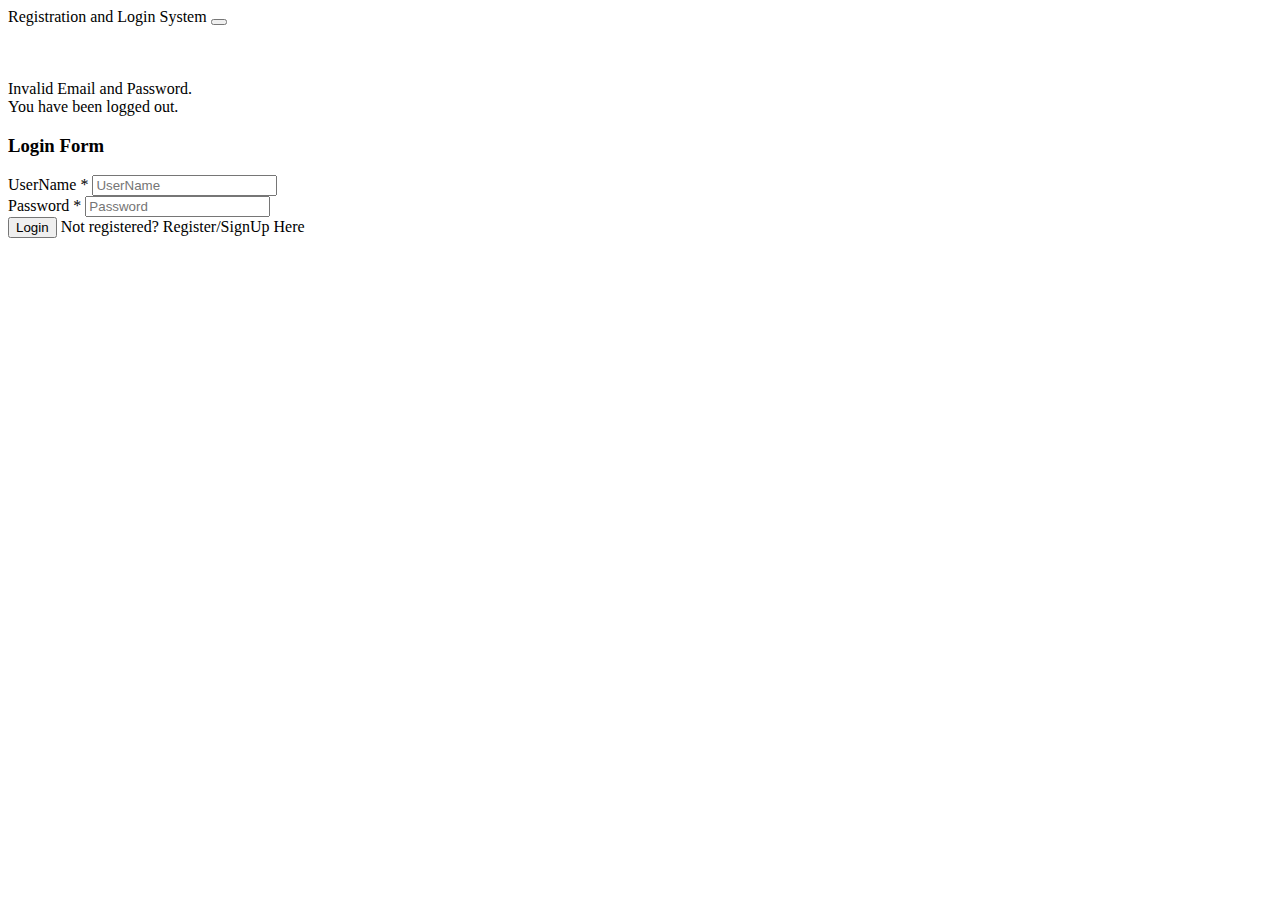
==== src/main/resources/templates/login.html @ a801b31e "Add files via upload" ====
<!DOCTYPE html>
<html lang="en"
      xmlns:th="http://www.thymeleaf.org"
>
<head>
    <meta charset="UTF-8">
    <title>Registration and Login System</title>
    <link href="https://cdn.jsdelivr.net/npm/bootstrap@5.0.2/dist/css/bootstrap.min.css" rel="stylesheet"
          integrity="sha384-EVSTQN3/azprG1Anm3QDgpJLIm9Nao0Yz1ztcQTwFspd3yD65VohhpuuCOmLASjC" crossorigin="anonymous">
</head>
<body>
<nav class="navbar navbar-expand-lg navbar-dark bg-dark fixed-top" th:fragment="header">
    <div class="container-fluid">
        <a class="navbar-brand" th:href="@{/}">Registration and Login System</a>
        <button class="navbar-toggler" type="button" data-bs-toggle="collapse" data-bs-target="#navbarSupportedContent" aria-controls="navbarSupportedContent" aria-expanded="false" aria-label="Toggle navigation">
            <span class="navbar-toggler-icon"></span>
        </button>
    </div>
</nav>
<br />
<br />
<br />
<div class="container">
    <div class="row">
        <div class="col-md-6 offset-md-3">
            <div th:if="${param.error}">
                <div class="alert alert-danger">Invalid Email and Password.</div>
            </div>
            <div th:if="${param.logout}">
                <div class="alert alert-success">You have been logged out.</div>
            </div>
            <div class="card">
                <div class="card-header">
                    <h3 class="text-center">Login Form</h3>
                </div>
                <div class="card-body">
                    <form
                            method="post"
                            th:action="@{/login}"
                            th:object="${user}"
                            class="form-horizontal"
                            role="form"
                    >
                        <div class="mb-3">
                            <label for="username" class="control-label">UserName *</label>
                            <input type="text"
                                   id="username"
                                   name="username"
                                   class="form-control"
                                   placeholder="UserName"
                            />
                        </div>

                        <div class="mb-3">
                            <label for="password" class="control-label">Password *</label>
                            <input type="password"
                                   id="password"
                                   name="password"
                                   class="form-control"
                                   placeholder="Password"
                            />
                        </div>

                        <div class="mb-3">
                            <button type="submit" class="btn btn-primary">Login</button>
                            <span> Not registered?
                            <a th:href="@{/register}"> Register/SignUp Here</a>
                        </span>
                        </div>
                    </form>
                </div>
            </div>
        </div>
    </div>
</div>
</body>
</html>
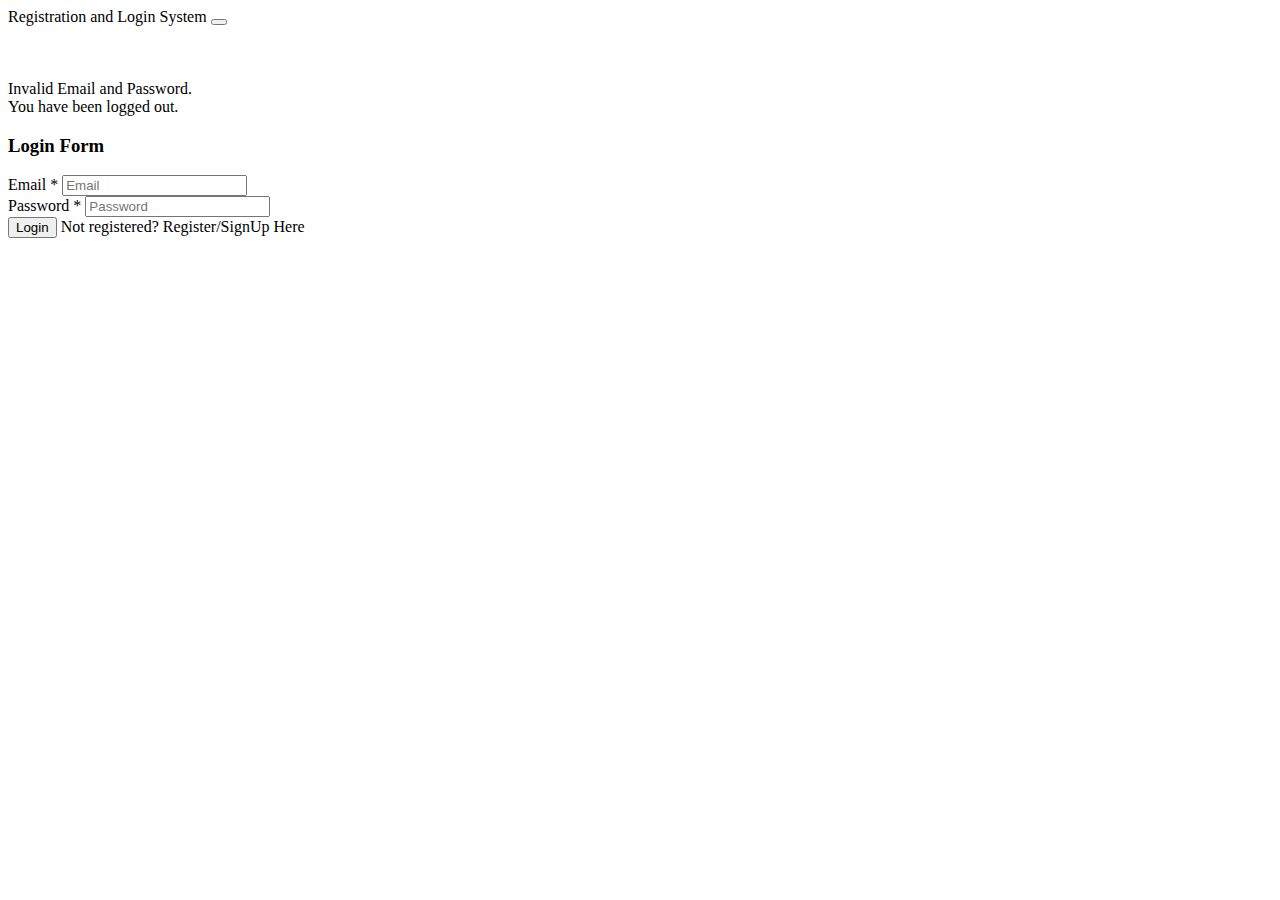
==== commit defbe2ef: "Fixed imports" ====
--- a/src/main/resources/templates/login.html
+++ b/src/main/resources/templates/login.html
@@ -1,77 +1,76 @@
-<!DOCTYPE html>
-<html lang="en"
-      xmlns:th="http://www.thymeleaf.org"
->
-<head>
-    <meta charset="UTF-8">
-    <title>Registration and Login System</title>
-    <link href="https://cdn.jsdelivr.net/npm/bootstrap@5.0.2/dist/css/bootstrap.min.css" rel="stylesheet"
-          integrity="sha384-EVSTQN3/azprG1Anm3QDgpJLIm9Nao0Yz1ztcQTwFspd3yD65VohhpuuCOmLASjC" crossorigin="anonymous">
-</head>
-<body>
-<nav class="navbar navbar-expand-lg navbar-dark bg-dark fixed-top" th:fragment="header">
-    <div class="container-fluid">
-        <a class="navbar-brand" th:href="@{/}">Registration and Login System</a>
-        <button class="navbar-toggler" type="button" data-bs-toggle="collapse" data-bs-target="#navbarSupportedContent" aria-controls="navbarSupportedContent" aria-expanded="false" aria-label="Toggle navigation">
-            <span class="navbar-toggler-icon"></span>
-        </button>
-    </div>
-</nav>
-<br />
-<br />
-<br />
-<div class="container">
-    <div class="row">
-        <div class="col-md-6 offset-md-3">
-            <div th:if="${param.error}">
-                <div class="alert alert-danger">Invalid Email and Password.</div>
-            </div>
-            <div th:if="${param.logout}">
-                <div class="alert alert-success">You have been logged out.</div>
-            </div>
-            <div class="card">
-                <div class="card-header">
-                    <h3 class="text-center">Login Form</h3>
-                </div>
-                <div class="card-body">
-                    <form
-                            method="post"
-                            th:action="@{/login}"
-                            th:object="${user}"
-                            class="form-horizontal"
-                            role="form"
-                    >
-                        <div class="mb-3">
-                            <label for="username" class="control-label">UserName *</label>
-                            <input type="text"
-                                   id="username"
-                                   name="username"
-                                   class="form-control"
-                                   placeholder="UserName"
-                            />
-                        </div>
-
-                        <div class="mb-3">
-                            <label for="password" class="control-label">Password *</label>
-                            <input type="password"
-                                   id="password"
-                                   name="password"
-                                   class="form-control"
-                                   placeholder="Password"
-                            />
-                        </div>
-
-                        <div class="mb-3">
-                            <button type="submit" class="btn btn-primary">Login</button>
-                            <span> Not registered?
-                            <a th:href="@{/register}"> Register/SignUp Here</a>
-                        </span>
-                        </div>
-                    </form>
-                </div>
-            </div>
-        </div>
-    </div>
-</div>
-</body>
+<!DOCTYPE html>
+<html lang="en"
+      xmlns:th="http://www.thymeleaf.org"
+>
+<head>
+    <meta charset="UTF-8">
+    <title>Registration and Login System</title>
+    <link href="https://cdn.jsdelivr.net/npm/bootstrap@5.0.2/dist/css/bootstrap.min.css" rel="stylesheet"
+          integrity="sha384-EVSTQN3/azprG1Anm3QDgpJLIm9Nao0Yz1ztcQTwFspd3yD65VohhpuuCOmLASjC" crossorigin="anonymous">
+</head>
+<body>
+<nav class="navbar navbar-expand-lg navbar-dark bg-dark fixed-top" th:fragment="header">
+    <div class="container-fluid">
+        <a class="navbar-brand" th:href="@{/}">Registration and Login System</a>
+        <button class="navbar-toggler" type="button" data-bs-toggle="collapse" data-bs-target="#navbarSupportedContent" aria-controls="navbarSupportedContent" aria-expanded="false" aria-label="Toggle navigation">
+            <span class="navbar-toggler-icon"></span>
+        </button>
+    </div>
+</nav>
+<br />
+<br />
+<br />
+<div class="container">
+    <div class="row">
+        <div class="col-md-6 offset-md-3">
+            <div th:if="${param.error}">
+                <div class="alert alert-danger">Invalid Email and Password.</div>
+            </div>
+            <div th:if="${param.logout}">
+                <div class="alert alert-success">You have been logged out.</div>
+            </div>
+            <div class="card">
+                <div class="card-header">
+                    <h3 class="text-center">Login Form</h3>
+                </div>
+                <div class="card-body">
+                    <form
+                            method="post"
+                            th:action="@{/login}"
+                            class="form-horizontal"
+                            role="form"
+                    >
+                        <div class="mb-3">
+                            <label for="username" class="control-label">Email *</label>
+                            <input type="text"
+                                   id="username"
+                                   name="username"
+                                   class="form-control"
+                                   placeholder="Email"
+                            />
+                        </div>
+
+                        <div class="mb-3">
+                            <label for="password" class="control-label">Password *</label>
+                            <input type="password"
+                                   id="password"
+                                   name="password"
+                                   class="form-control"
+                                   placeholder="Password"
+                            />
+                        </div>
+
+                        <div class="mb-3">
+                            <button type="submit" class="btn btn-primary">Login</button>
+                            <span> Not registered?
+                            <a th:href="@{/register}"> Register/SignUp Here</a>
+                        </span>
+                        </div>
+                    </form>
+                </div>
+            </div>
+        </div>
+    </div>
+</div>
+</body>
 </html>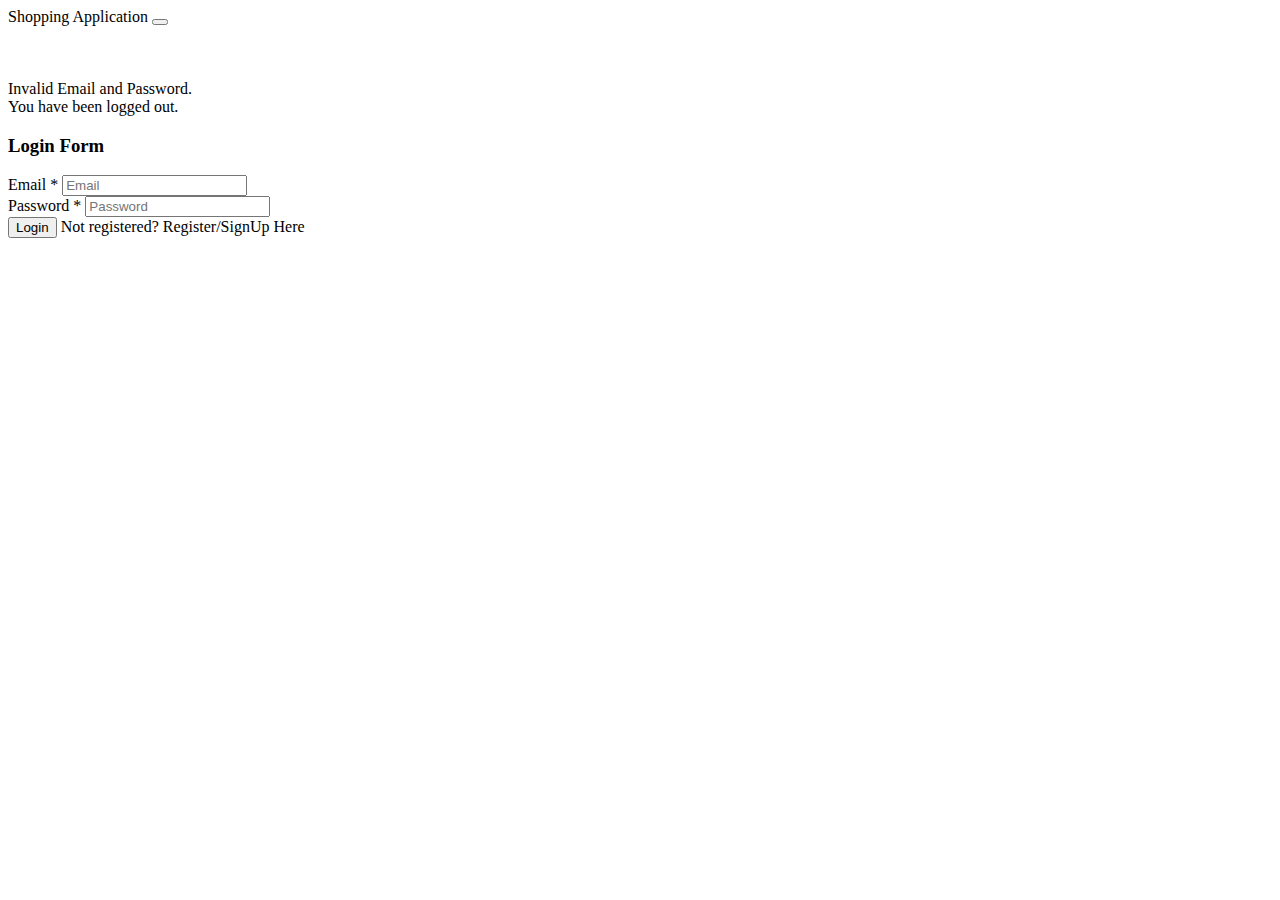
==== commit b7e477d1: "Added test case" ====
--- a/src/main/resources/templates/login.html
+++ b/src/main/resources/templates/login.html
@@ -4,14 +4,14 @@
 >
 <head>
     <meta charset="UTF-8">
-    <title>Registration and Login System</title>
+    <title>Shopping Application</title>
     <link href="https://cdn.jsdelivr.net/npm/bootstrap@5.0.2/dist/css/bootstrap.min.css" rel="stylesheet"
           integrity="sha384-EVSTQN3/azprG1Anm3QDgpJLIm9Nao0Yz1ztcQTwFspd3yD65VohhpuuCOmLASjC" crossorigin="anonymous">
 </head>
 <body>
 <nav class="navbar navbar-expand-lg navbar-dark bg-dark fixed-top" th:fragment="header">
     <div class="container-fluid">
-        <a class="navbar-brand" th:href="@{/}">Registration and Login System</a>
+        <a class="navbar-brand" th:href="@{/}">Shopping Application</a>
         <button class="navbar-toggler" type="button" data-bs-toggle="collapse" data-bs-target="#navbarSupportedContent" aria-controls="navbarSupportedContent" aria-expanded="false" aria-label="Toggle navigation">
             <span class="navbar-toggler-icon"></span>
         </button>
